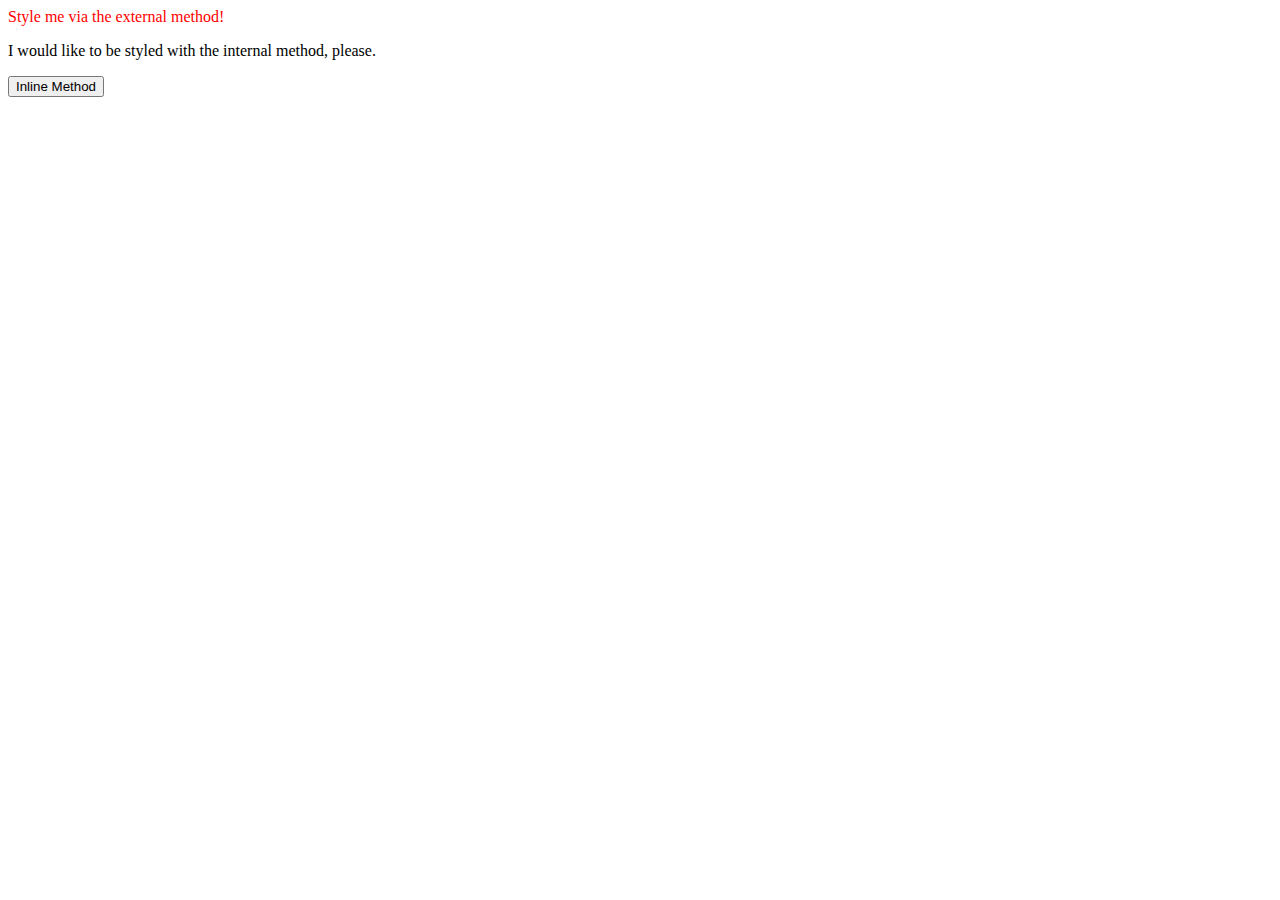
==== foundations/01-css-methods/index.html @ a3193d78 "Created external stylesheet and linked to html file" ====
<!DOCTYPE html>
<html lang="en">
  <head>
    <meta charset="UTF-8">
    <meta http-equiv="X-UA-Compatible" content="IE=edge">
    <meta name="viewport" content="width=device-width, initial-scale=1.0">
    <link rel="stylesheet" href="styles.css">
    <title>Methods for Adding CSS</title>
  </head>
  <body>
    <div>Style me via the external method!</div>
    <p>I would like to be styled with the internal method, please.</p>
    <button>Inline Method</button>
  </body>
</html>
---- foundations/01-css-methods/styles.css ----
div {
    color: red
}
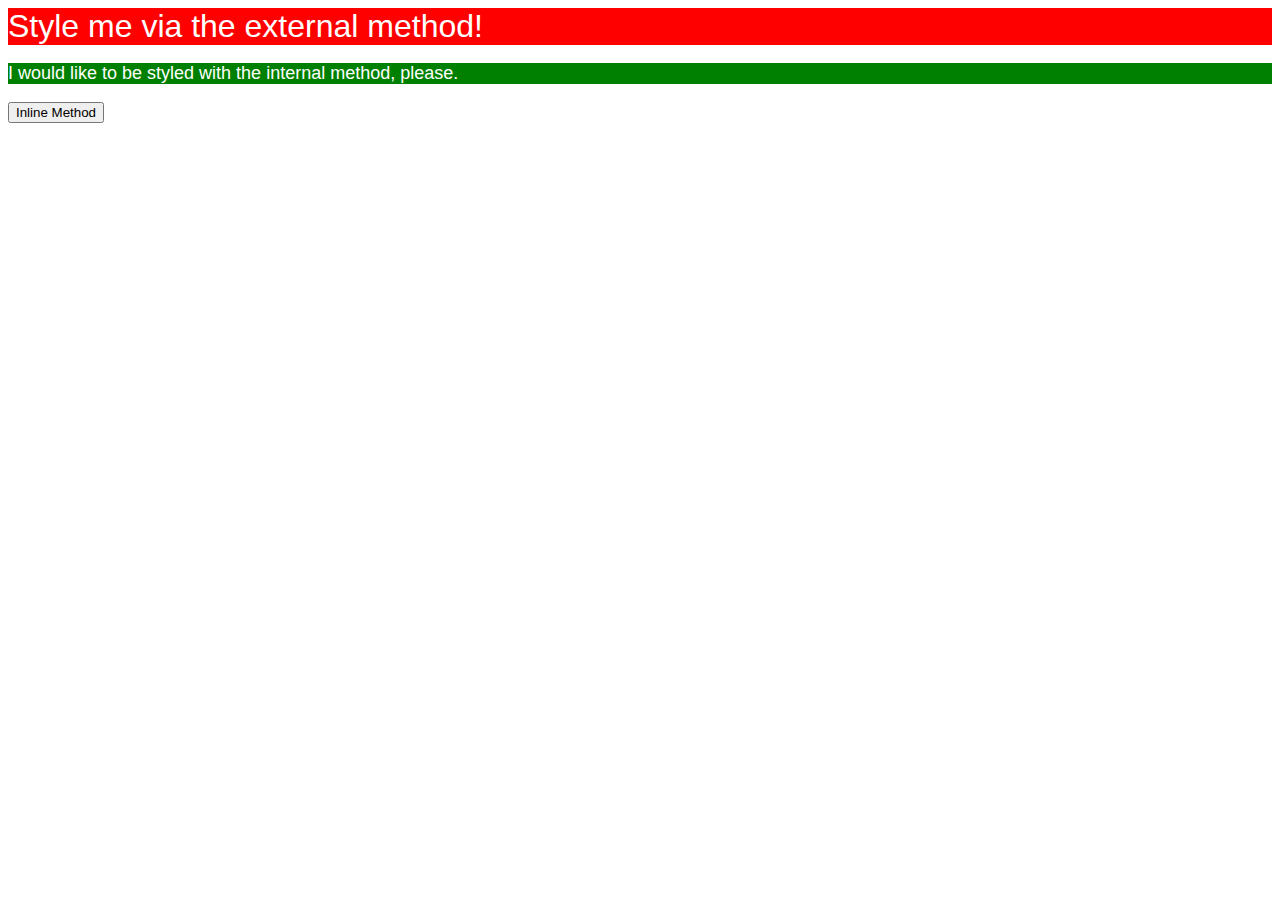
==== commit 7599147e: "Performed external and internal css methods" ====
--- a/foundations/01-css-methods/index.html
+++ b/foundations/01-css-methods/index.html
@@ -6,6 +6,14 @@
     <meta name="viewport" content="width=device-width, initial-scale=1.0">
     <link rel="stylesheet" href="styles.css">
     <title>Methods for Adding CSS</title>
+    <style>
+      p {
+        background-color: green;
+        color:white;
+        font-family: Verdana, Geneva, Tahoma, sans-serif;
+        font-size: 18px;
+      }
+    </style>
   </head>
   <body>
     <div>Style me via the external method!</div>
--- a/foundations/01-css-methods/styles.css
+++ b/foundations/01-css-methods/styles.css
@@ -1,3 +1,7 @@
 div {
-    color: red
+    background-color: red;
+    color: white;
+    font-size: 32px;
+    font-family: Verdana, sans-serif;
+
 }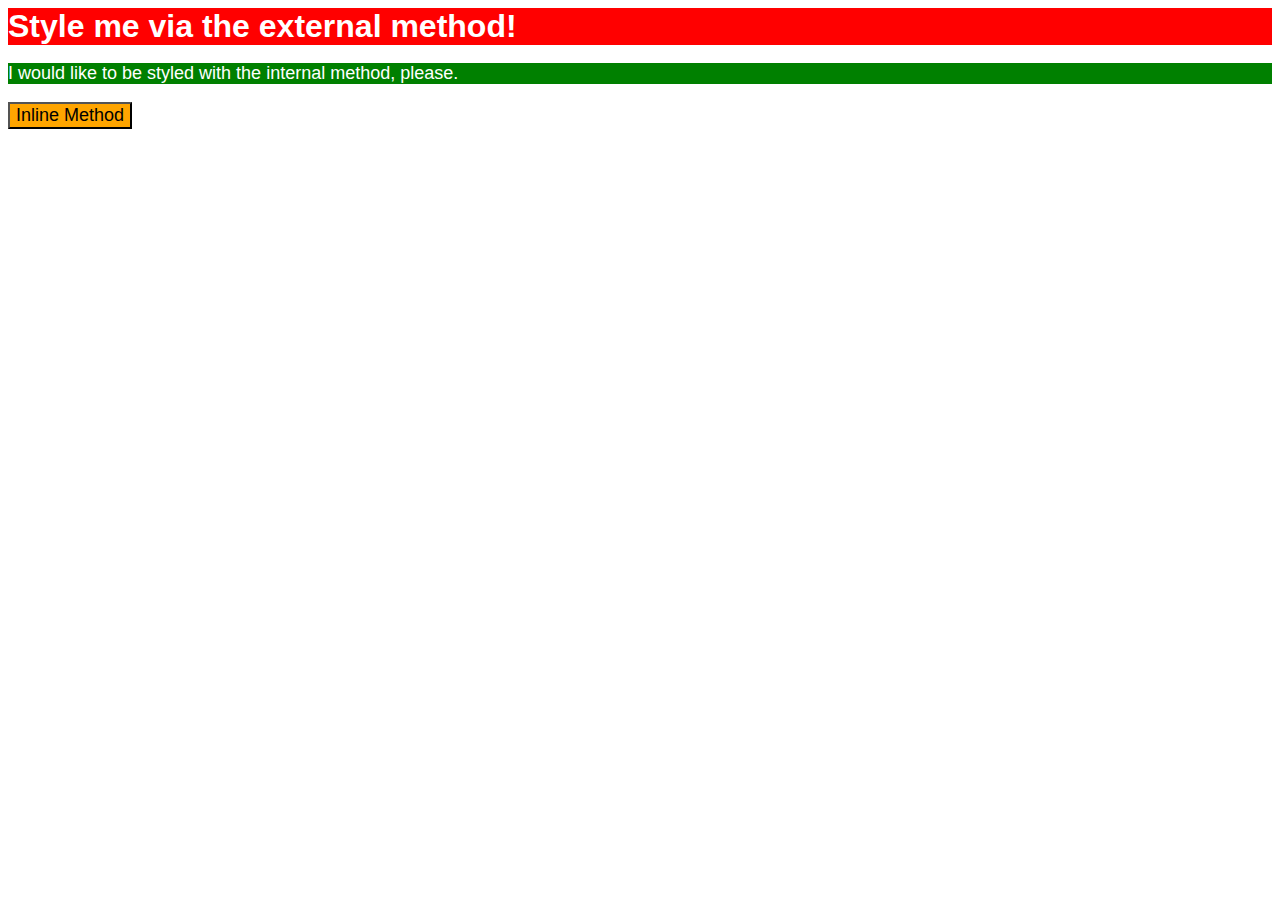
==== commit 58479243: "Completed exercise one." ====
--- a/foundations/01-css-methods/index.html
+++ b/foundations/01-css-methods/index.html
@@ -18,6 +18,6 @@
   <body>
     <div>Style me via the external method!</div>
     <p>I would like to be styled with the internal method, please.</p>
-    <button>Inline Method</button>
+    <button style="background-color: orange; font-size: 18px;">Inline Method</button>
   </body>
 </html>--- a/foundations/01-css-methods/styles.css
+++ b/foundations/01-css-methods/styles.css
@@ -3,5 +3,6 @@
     color: white;
     font-size: 32px;
     font-family: Verdana, sans-serif;
-
+    align-content: center;
+    font-weight: 700;
 }